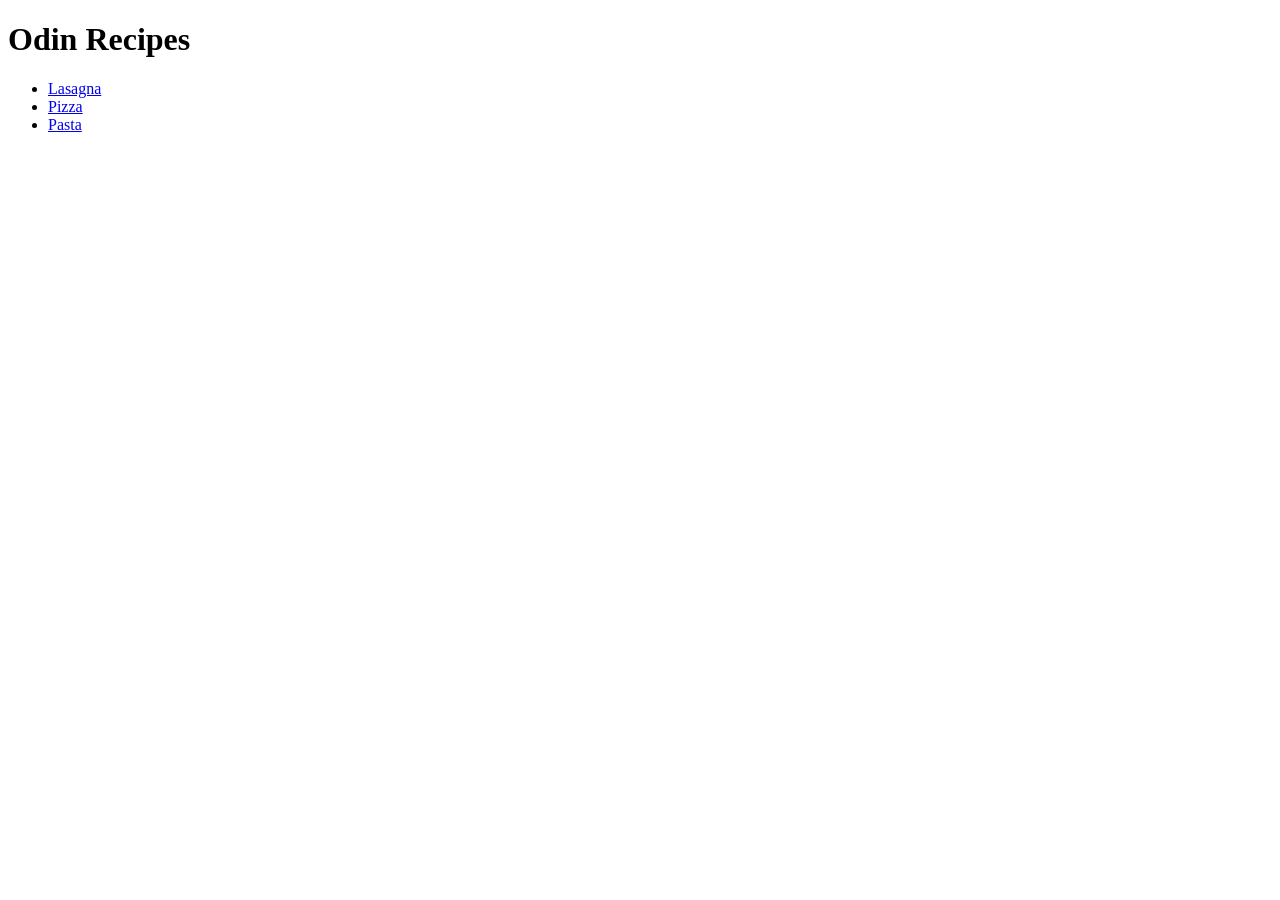
==== index.html @ c904d665 "recipes" ====
<!DOCTYPE html>
<html lang="en">
<head>
    <meta charset="UTF-8">
    <meta name="viewport" content="width=device-width, initial-scale=1.0">
    <title>Home</title>
</head>
<body>
    <h1>Odin Recipes</h1>

    <ul>
        <li><a href="recipes/lasagna.html">Lasagna</a></li>
        <li><a href="recipes/pizza.html">Pizza</a></li>
        <li><a href="recipes/pasta.html">Pasta</a></li>
    </ul>

    
</body>
</html>
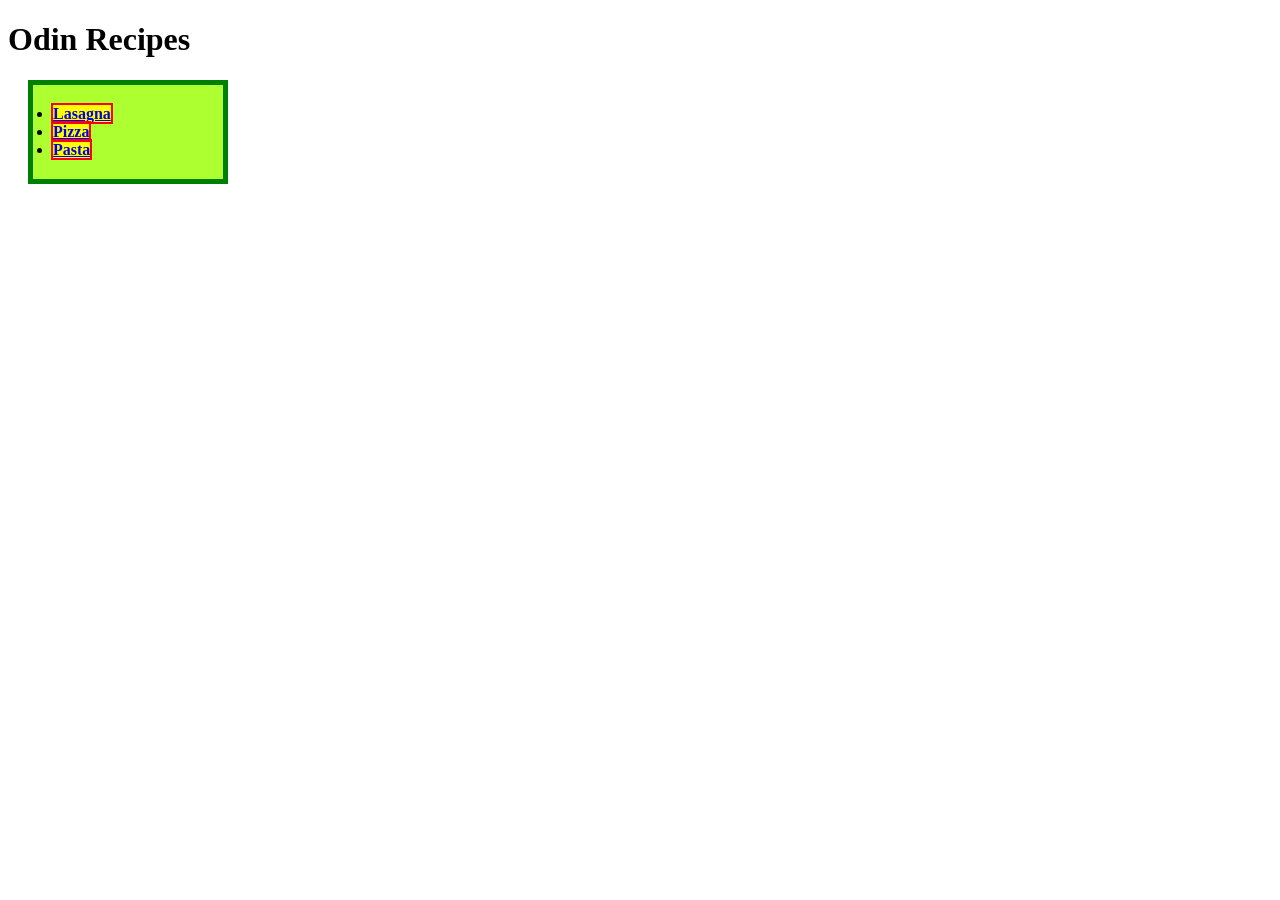
==== commit f59c25c5: "Added css to html files" ====
--- a/index.html
+++ b/index.html
@@ -4,14 +4,15 @@
     <meta charset="UTF-8">
     <meta name="viewport" content="width=device-width, initial-scale=1.0">
     <title>Home</title>
+    <link rel="stylesheet" href="style.css">
 </head>
 <body>
     <h1>Odin Recipes</h1>
 
-    <ul>
-        <li><a href="recipes/lasagna.html">Lasagna</a></li>
-        <li><a href="recipes/pizza.html">Pizza</a></li>
-        <li><a href="recipes/pasta.html">Pasta</a></li>
+    <ul class="recipes">
+        <li><a href="recipes/lasagna.html" class="box">Lasagna</a></li>
+        <li><a href="recipes/pizza.html" class="box">Pizza</a></li>
+        <li><a href="recipes/pasta.html" class="box">Pasta</a></li>
     </ul>
 
     
--- a/style.css
+++ b/style.css
@@ -0,0 +1,52 @@
+.recipes{
+    box-sizing: border-box;
+    margin: 20px;
+    padding: 20px;
+    border: 5px solid green;
+    background-color: greenyellow;
+
+}
+
+.box{
+    outline: 2px solid red;
+    background-color: yellow;
+    font-weight: bold;
+}
+
+
+.home  {
+    outline: 2px solid cyan;
+    font-weight: bold;
+    background-color: blueviolet;
+    color: white;
+}
+
+.highlight{
+    background-color: aqua;
+}
+
+ul{
+    box-sizing: border-box;
+    width: 200px;
+    margin: 20px;
+    padding: 20px;
+    border: 5px solid purple;
+    background-color: lightpink;
+}
+
+ol{
+    box-sizing: border-box;
+    width: 200px;
+    margin: 20px;
+    padding: 20px;
+    border: 5px solid cyan;
+    background-color: lightblue;
+}
+
+p{
+    outline: 2px solid gold;
+    padding: 20px;
+    margin: 20px;
+    width: 800px;
+    background-color: yellow;
+}
